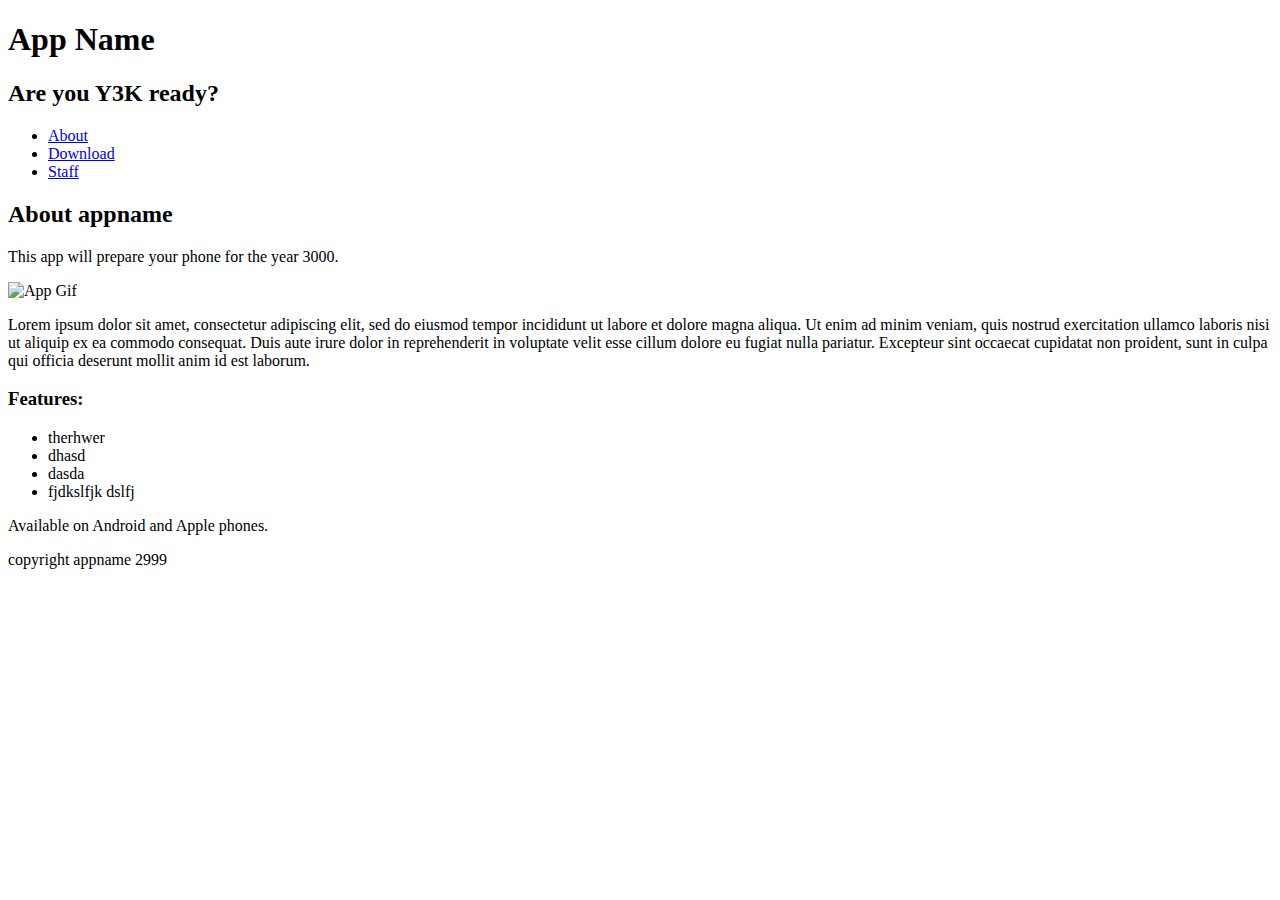
==== about.html @ 05263fae "Add gif to about.html and script." ====
<!DOCTYPE html>
<html>
  <head>
    <title></title>
    <link href='https://fonts.googleapis.com/css?family=Montserrat|Domine' rel='stylesheet' type='text/css'>
    <link rel="stylesheet" href="css/bootstrap.css">
    <link rel="stylesheet" href="css/styles.css">
  </head>
  <body>
    <div class="jumbotron">
      <h1>App Name</h1>
      <h2>Are you Y3K ready?</h2>
    </div>

    <div class="nav">
      <ul>
        <li><a href="#">About</a></li>
        <li><a href="#">Download</a></li>
        <li><a href="#">Staff</a></li>
      </ul>
    </div>

    <div class="about">
    <h2>About appname</h2>
      <p>This app will prepare your phone for the year 3000.</p>
      <img src="http://designmodo.com/wp-content/uploads/2014/03/FaceScan-app-concept.gif" alt="App Gif" /> 
      <p>Lorem ipsum dolor sit amet, consectetur adipiscing elit, sed do eiusmod tempor incididunt ut labore et dolore magna aliqua. Ut enim ad minim veniam, quis nostrud exercitation ullamco laboris nisi ut aliquip ex ea commodo consequat. Duis aute irure dolor in reprehenderit in voluptate velit esse cillum dolore eu fugiat nulla pariatur. Excepteur sint occaecat cupidatat non proident, sunt in culpa qui officia deserunt mollit anim id est laborum.</p>
    </div>

    <div class="features">
      <h3>Features:</h3>
      <ul>
        <li>therhwer</li>
        <li>dhasd</li>
        <li>dasda</li>
        <li>fjdkslfjk dslfj</li>
      </ul>
      <p>Available on <span>Android</span> and <span>Apple</span> phones.</p>
    </div>

    <div class="footer">
      <p>copyright appname 2999</p>
    </div>
    <script src="https://ajax.googleapis.com/ajax/libs/jquery/1.11.3/jquery.min.js"></script>
    <script src="js/bootstrap.min.js"></script>
  </body>
</html>
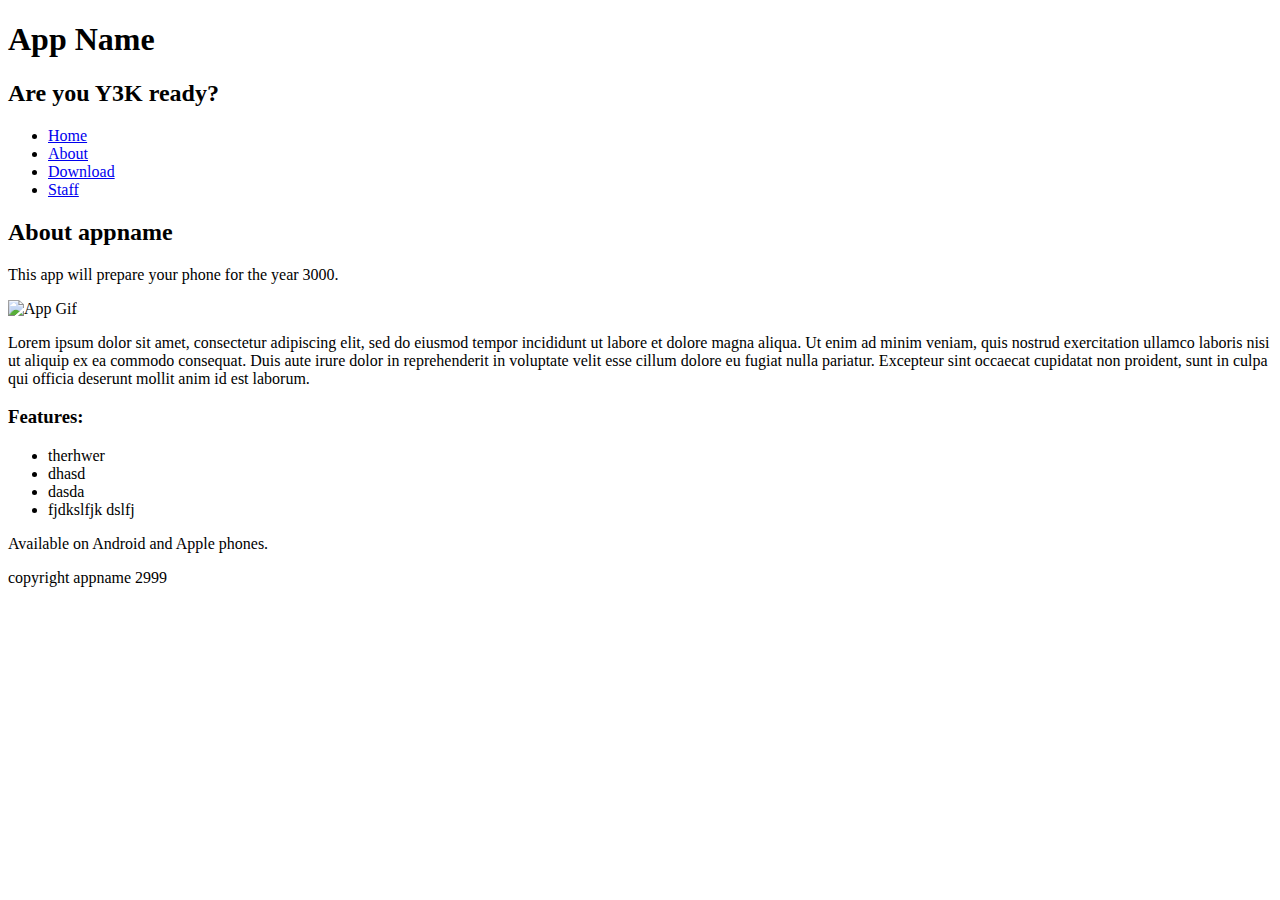
==== commit 5d53a9b0: "added bootstrap navbar to all pages" ====
--- a/about.html
+++ b/about.html
@@ -12,18 +12,23 @@
       <h2>Are you Y3K ready?</h2>
     </div>
 
-    <div class="nav">
-      <ul>
-        <li><a href="#">About</a></li>
-        <li><a href="#">Download</a></li>
-        <li><a href="#">Staff</a></li>
-      </ul>
-    </div>
+    <nav class="navbar navbar-inverse">
+      <div class="container-fluid">
+        <div>
+          <ul class="nav navbar-nav">
+            <li><a href="#">Home</a></li>
+            <li class="active"><a href="#">About</a></li>
+            <li><a href="#">Download</a></li>
+            <li><a href="#">Staff</a></li>
+          </ul>
+        </div>
+      </div>
+    </nav>
 
     <div class="about">
     <h2>About appname</h2>
       <p>This app will prepare your phone for the year 3000.</p>
-      <img src="http://designmodo.com/wp-content/uploads/2014/03/FaceScan-app-concept.gif" alt="App Gif" /> 
+      <img src="http://designmodo.com/wp-content/uploads/2014/03/FaceScan-app-concept.gif" alt="App Gif" />
       <p>Lorem ipsum dolor sit amet, consectetur adipiscing elit, sed do eiusmod tempor incididunt ut labore et dolore magna aliqua. Ut enim ad minim veniam, quis nostrud exercitation ullamco laboris nisi ut aliquip ex ea commodo consequat. Duis aute irure dolor in reprehenderit in voluptate velit esse cillum dolore eu fugiat nulla pariatur. Excepteur sint occaecat cupidatat non proident, sunt in culpa qui officia deserunt mollit anim id est laborum.</p>
     </div>
 
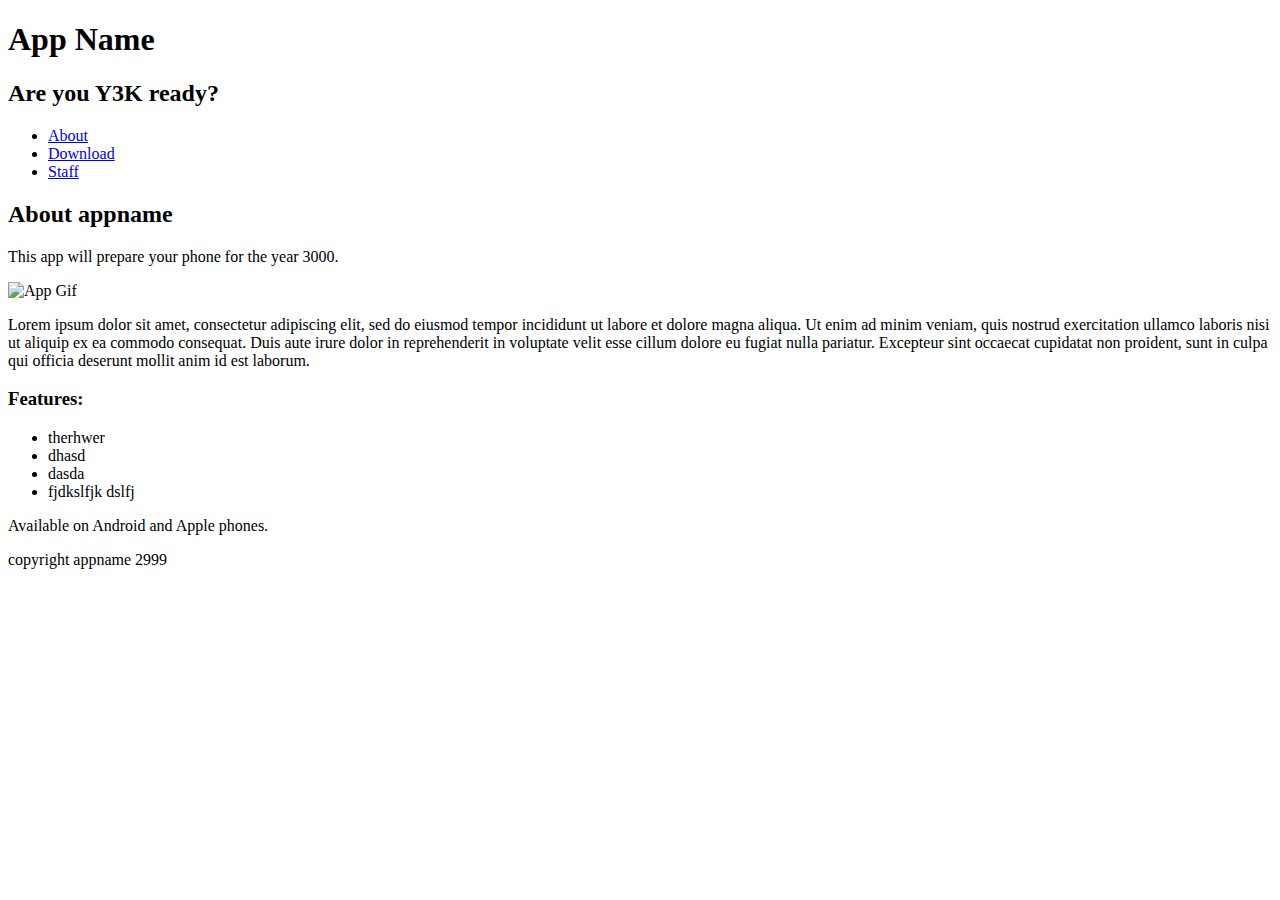
==== commit de3a7630: "Merge branch 'css-branch' into de-crapify make de-crapify dev branch" ====
--- a/about.html
+++ b/about.html
@@ -12,23 +12,18 @@
       <h2>Are you Y3K ready?</h2>
     </div>
 
-    <nav class="navbar navbar-inverse">
-      <div class="container-fluid">
-        <div>
-          <ul class="nav navbar-nav">
-            <li><a href="#">Home</a></li>
-            <li class="active"><a href="#">About</a></li>
-            <li><a href="#">Download</a></li>
-            <li><a href="#">Staff</a></li>
-          </ul>
-        </div>
-      </div>
-    </nav>
+    <div class="nav">
+      <ul>
+        <li><a href="#">About</a></li>
+        <li><a href="#">Download</a></li>
+        <li><a href="#">Staff</a></li>
+      </ul>
+    </div>
 
     <div class="about">
     <h2>About appname</h2>
       <p>This app will prepare your phone for the year 3000.</p>
-      <img src="http://designmodo.com/wp-content/uploads/2014/03/FaceScan-app-concept.gif" alt="App Gif" />
+      <img src="http://designmodo.com/wp-content/uploads/2014/03/FaceScan-app-concept.gif" alt="App Gif" /> 
       <p>Lorem ipsum dolor sit amet, consectetur adipiscing elit, sed do eiusmod tempor incididunt ut labore et dolore magna aliqua. Ut enim ad minim veniam, quis nostrud exercitation ullamco laboris nisi ut aliquip ex ea commodo consequat. Duis aute irure dolor in reprehenderit in voluptate velit esse cillum dolore eu fugiat nulla pariatur. Excepteur sint occaecat cupidatat non proident, sunt in culpa qui officia deserunt mollit anim id est laborum.</p>
     </div>
 
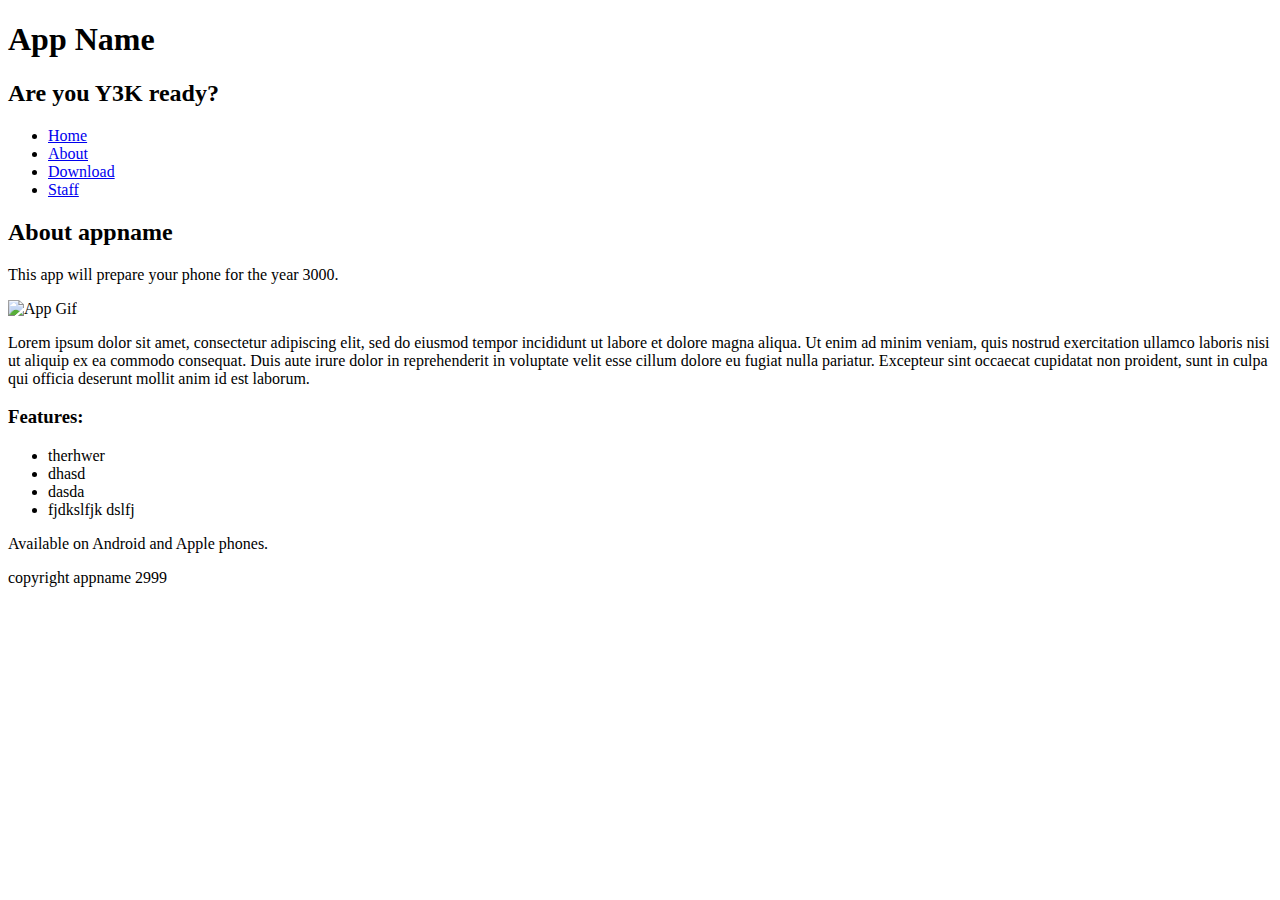
==== commit 10bc17e6: "merge html branch with dev branch" ====
--- a/about.html
+++ b/about.html
@@ -12,18 +12,23 @@
       <h2>Are you Y3K ready?</h2>
     </div>
 
-    <div class="nav">
-      <ul>
-        <li><a href="#">About</a></li>
-        <li><a href="#">Download</a></li>
-        <li><a href="#">Staff</a></li>
-      </ul>
-    </div>
+    <nav class="navbar navbar-inverse">
+      <div class="container-fluid">
+        <div>
+          <ul class="nav navbar-nav">
+            <li><a href="#">Home</a></li>
+            <li class="active"><a href="#">About</a></li>
+            <li><a href="#">Download</a></li>
+            <li><a href="#">Staff</a></li>
+          </ul>
+        </div>
+      </div>
+    </nav>
 
     <div class="about">
     <h2>About appname</h2>
       <p>This app will prepare your phone for the year 3000.</p>
-      <img src="http://designmodo.com/wp-content/uploads/2014/03/FaceScan-app-concept.gif" alt="App Gif" /> 
+      <img src="http://designmodo.com/wp-content/uploads/2014/03/FaceScan-app-concept.gif" alt="App Gif" />
       <p>Lorem ipsum dolor sit amet, consectetur adipiscing elit, sed do eiusmod tempor incididunt ut labore et dolore magna aliqua. Ut enim ad minim veniam, quis nostrud exercitation ullamco laboris nisi ut aliquip ex ea commodo consequat. Duis aute irure dolor in reprehenderit in voluptate velit esse cillum dolore eu fugiat nulla pariatur. Excepteur sint occaecat cupidatat non proident, sunt in culpa qui officia deserunt mollit anim id est laborum.</p>
     </div>
 
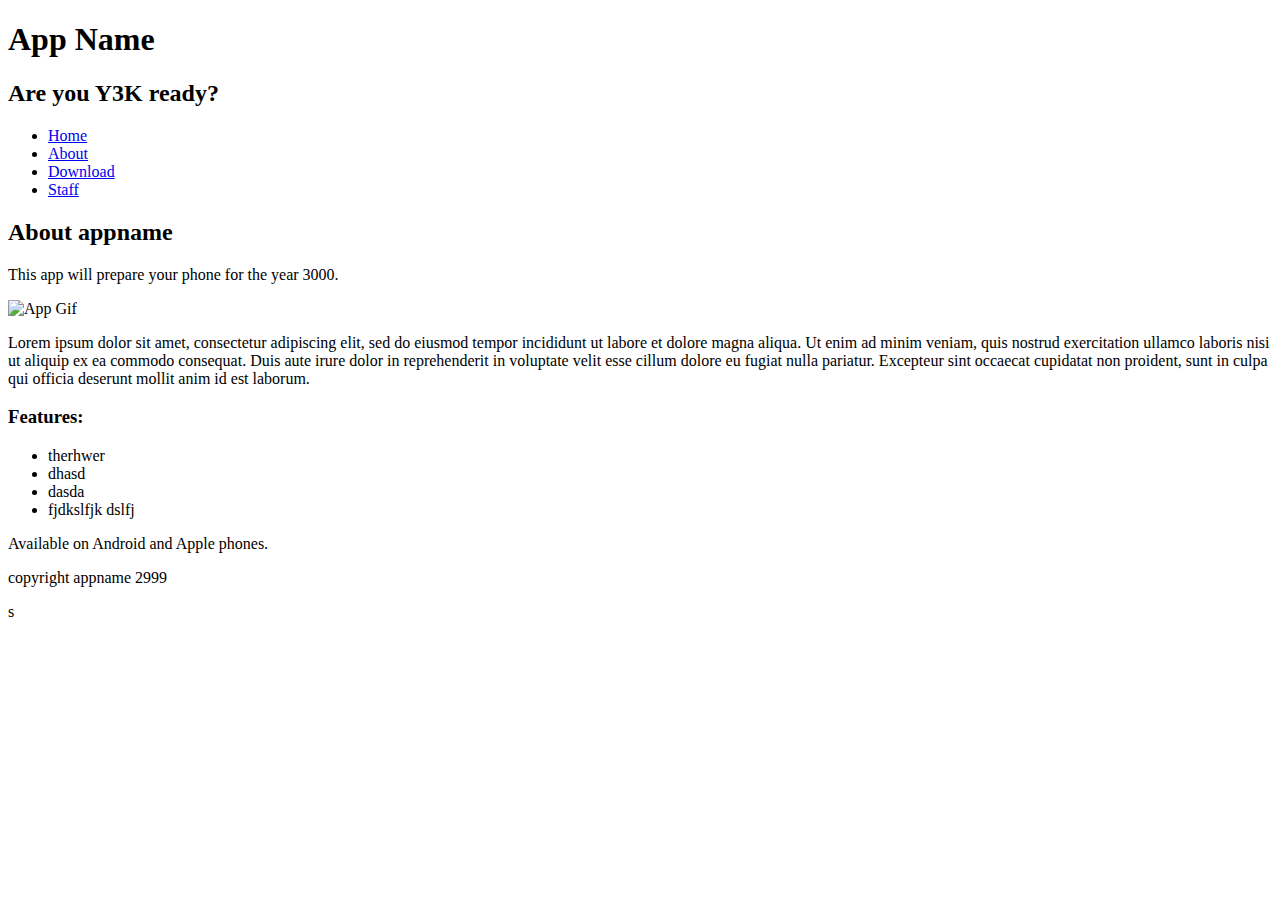
==== commit f55614d5: "add container and row divs to sections on each page" ====
--- a/about.html
+++ b/about.html
@@ -1,52 +1,67 @@
-<!DOCTYPE html>
-<html>
-  <head>
-    <title></title>
-    <link href='https://fonts.googleapis.com/css?family=Montserrat|Domine' rel='stylesheet' type='text/css'>
-    <link rel="stylesheet" href="css/bootstrap.css">
-    <link rel="stylesheet" href="css/styles.css">
-  </head>
-  <body>
-    <div class="jumbotron">
-      <h1>App Name</h1>
-      <h2>Are you Y3K ready?</h2>
-    </div>
-
-    <nav class="navbar navbar-inverse">
-      <div class="container-fluid">
-        <div>
-          <ul class="nav navbar-nav">
-            <li><a href="#">Home</a></li>
-            <li class="active"><a href="#">About</a></li>
-            <li><a href="#">Download</a></li>
-            <li><a href="#">Staff</a></li>
-          </ul>
-        </div>
-      </div>
-    </nav>
-
-    <div class="about">
-    <h2>About appname</h2>
-      <p>This app will prepare your phone for the year 3000.</p>
-      <img src="http://designmodo.com/wp-content/uploads/2014/03/FaceScan-app-concept.gif" alt="App Gif" />
-      <p>Lorem ipsum dolor sit amet, consectetur adipiscing elit, sed do eiusmod tempor incididunt ut labore et dolore magna aliqua. Ut enim ad minim veniam, quis nostrud exercitation ullamco laboris nisi ut aliquip ex ea commodo consequat. Duis aute irure dolor in reprehenderit in voluptate velit esse cillum dolore eu fugiat nulla pariatur. Excepteur sint occaecat cupidatat non proident, sunt in culpa qui officia deserunt mollit anim id est laborum.</p>
-    </div>
-
-    <div class="features">
-      <h3>Features:</h3>
-      <ul>
-        <li>therhwer</li>
-        <li>dhasd</li>
-        <li>dasda</li>
-        <li>fjdkslfjk dslfj</li>
-      </ul>
-      <p>Available on <span>Android</span> and <span>Apple</span> phones.</p>
-    </div>
-
-    <div class="footer">
-      <p>copyright appname 2999</p>
-    </div>
-    <script src="https://ajax.googleapis.com/ajax/libs/jquery/1.11.3/jquery.min.js"></script>
-    <script src="js/bootstrap.min.js"></script>
-  </body>
-</html>
+
+<!DOCTYPE html>
+<html>
+  <head>
+    <title></title>
+    <link href='https://fonts.googleapis.com/css?family=Montserrat|Domine' rel='stylesheet' type='text/css'>
+    <link rel="stylesheet" href="css/bootstrap.css">
+    <link rel="stylesheet" href="css/styles.css">
+  </head>
+  <body>
+
+    <div class="jumbotron">
+      <h1>App Name</h1>
+      <h2>Are you Y3K ready?</h2>
+    </div>
+
+    <nav class="navbar navbar-inverse">
+      <div class="container-fluid">
+        <div>
+          <ul class="nav navbar-nav">
+            <li><a href="#">Home</a></li>
+            <li class="active"><a href="#">About</a></li>
+            <li><a href="#">Download</a></li>
+            <li><a href="#">Staff</a></li>
+          </ul>
+        </div>
+      </div>
+    </nav>
+
+    <div class="about">
+      <div class="container">
+        <div class="row">
+          <h2>About appname</h2>
+          <p>This app will prepare your phone for the year 3000.</p>
+          <img src="http://designmodo.com/wp-content/uploads/2014/03/FaceScan-app-concept.gif" alt="App Gif" />
+          <p>Lorem ipsum dolor sit amet, consectetur adipiscing elit, sed do eiusmod tempor incididunt ut labore et dolore magna aliqua. Ut enim ad minim veniam, quis nostrud exercitation ullamco laboris nisi ut aliquip ex ea commodo consequat. Duis aute irure dolor in reprehenderit in voluptate velit esse cillum dolore eu fugiat nulla pariatur. Excepteur sint occaecat cupidatat non proident, sunt in culpa qui officia deserunt mollit anim id est laborum.</p>
+        </div>
+      </div>
+    </div>
+
+    <div class="features">
+      <div class="container">
+        <div class="row">
+          <h3>Features:</h3>
+          <ul>
+            <li>therhwer</li>
+            <li>dhasd</li>
+            <li>dasda</li>
+            <li>fjdkslfjk dslfj</li>
+          </ul>
+          <p>Available on <span>Android</span> and <span>Apple</span> phones.</p>
+        </div>
+      </div>
+    </div>
+
+    <div class="footer">
+      <div class="container">
+        <div class="row">
+          <p>copyright appname 2999</p>
+        </div>
+      </div>
+    </div>
+
+    <script src="https://ajax.googleapis.com/ajax/libs/jquery/1.11.3/jquery.min.js"></script>
+    <script src="js/bootstrap.min.js"></script>
+  </body>
+</html>s
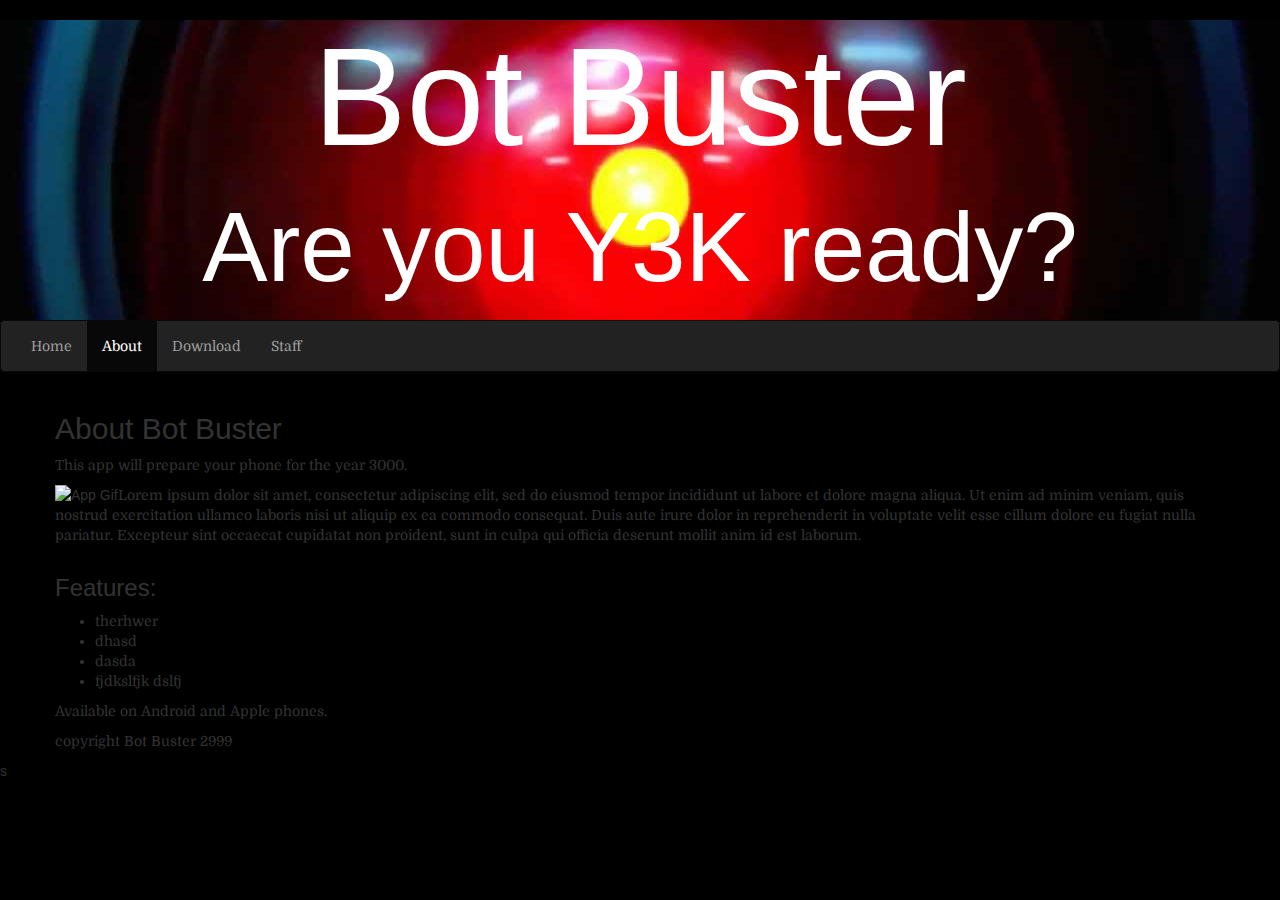
==== commit c91be8e5: "edit content and change CSS jumbotron tag to header" ====
--- a/about.html
+++ b/about.html
@@ -4,13 +4,13 @@
   <head>
     <title></title>
     <link href='https://fonts.googleapis.com/css?family=Montserrat|Domine' rel='stylesheet' type='text/css'>
-    <link rel="stylesheet" href="css/bootstrap.css">
-    <link rel="stylesheet" href="css/styles.css">
+    <link rel="stylesheet" href="CSS/bootstrap.css">
+    <link rel="stylesheet" href="CSS/styles.css">
   </head>
   <body>
 
-    <div class="jumbotron">
-      <h1>App Name</h1>
+    <div class="header">
+      <h1>Bot Buster</h1>
       <h2>Are you Y3K ready?</h2>
     </div>
 
@@ -18,19 +18,20 @@
       <div class="container-fluid">
         <div>
           <ul class="nav navbar-nav">
-            <li><a href="#">Home</a></li>
-            <li class="active"><a href="#">About</a></li>
-            <li><a href="#">Download</a></li>
-            <li><a href="#">Staff</a></li>
+            <li><a href="index.html">Home</a></li>
+            <li class="active"><a href="about.html">About</a></li>
+            <li><a href="download.html">Download</a></li>
+            <li><a href="staff.html">Staff</a></li>
           </ul>
         </div>
       </div>
     </nav>
 
+
     <div class="about">
       <div class="container">
         <div class="row">
-          <h2>About appname</h2>
+          <h2>About Bot Buster</h2>
           <p>This app will prepare your phone for the year 3000.</p>
           <img src="http://designmodo.com/wp-content/uploads/2014/03/FaceScan-app-concept.gif" alt="App Gif" />
           <p>Lorem ipsum dolor sit amet, consectetur adipiscing elit, sed do eiusmod tempor incididunt ut labore et dolore magna aliqua. Ut enim ad minim veniam, quis nostrud exercitation ullamco laboris nisi ut aliquip ex ea commodo consequat. Duis aute irure dolor in reprehenderit in voluptate velit esse cillum dolore eu fugiat nulla pariatur. Excepteur sint occaecat cupidatat non proident, sunt in culpa qui officia deserunt mollit anim id est laborum.</p>
@@ -56,7 +57,7 @@
     <div class="footer">
       <div class="container">
         <div class="row">
-          <p>copyright appname 2999</p>
+          <p>copyright Bot Buster 2999</p>
         </div>
       </div>
     </div>
--- a/CSS/styles.css
+++ b/CSS/styles.css
@@ -0,0 +1,86 @@
+body {
+  background-color: #000;
+}
+
+.wrapper{
+  background-color: #7899A2;
+  width: 100%;
+  min-width: 960px;
+  max-width: 1200px;
+  margin-left: auto;
+  margin-right: auto;
+}
+
+
+.header{
+  background-image: url(../img/hal.jpg);
+  background-position: center;
+  height: 300px;
+}
+
+.header h1 {
+  text-align: center;
+  color: #fff;
+  font-size: 10em;
+}
+
+.header h2 {
+  text-align: center;
+  color: #fff;
+  font-size: 7em;
+}
+}
+
+h1, h2, h3, h4, h5, h6 {
+  font-family: 'Montserrat', sans-serif;
+}
+
+p, li {
+  font-family: 'Domine', serif;
+}
+
+}
+h2 {
+  color: #fff;
+  font-size: 6vw;
+
+}
+.nav-pills
+{
+  background: black;
+  color: white;
+  font-size: 3rem;
+}
+ .nav-pills a:visited {
+   color: white;
+ }
+
+ .nav-pills a:hover {
+   color: red;
+   background-color: white;
+ }
+
+.info {
+  display: block;
+}
+
+.info p{
+  font-size: 1.5em;
+
+}
+ img {
+   display: block;
+   float: left;
+   max-width: 300px;
+ }
+.pics-row {
+  background-color: #000;
+  height: 500px;
+}
+
+.pics-row div {
+  display: inline;
+  float: left;
+  color: #fff;
+  margin: 3%;
+}
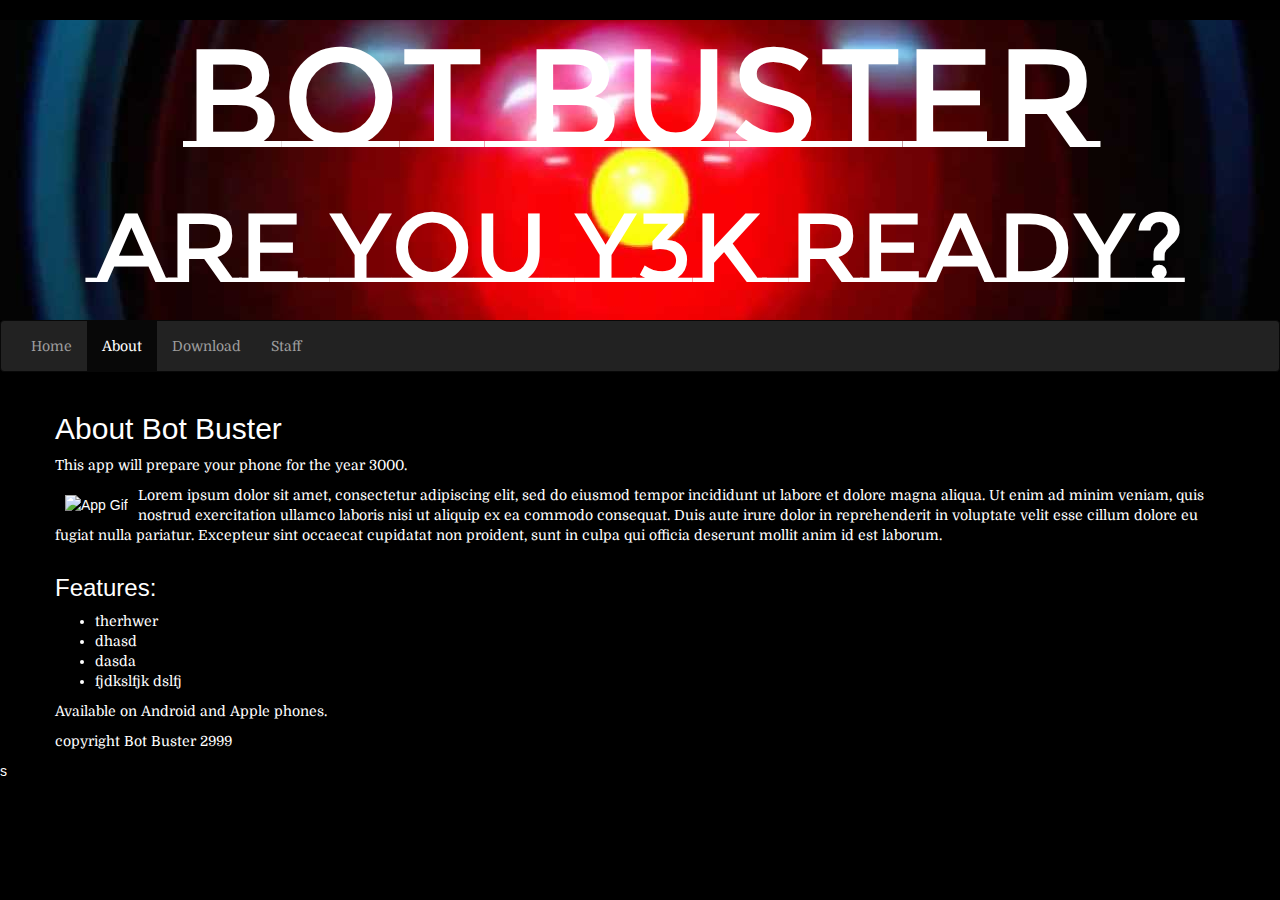
==== commit 13e6f038: "good enough" ====
--- a/about.html
+++ b/about.html
@@ -3,7 +3,7 @@
 <html>
   <head>
     <title></title>
-    <link href='https://fonts.googleapis.com/css?family=Montserrat|Domine' rel='stylesheet' type='text/css'>
+    <link href='https://fonts.googleapis.com/css?family=Domine:400,700|Montserrat+Subrayada|Montserrat' rel='stylesheet' type='text/css'>
     <link rel="stylesheet" href="CSS/bootstrap.css">
     <link rel="stylesheet" href="CSS/styles.css">
   </head>
--- a/CSS/styles.css
+++ b/CSS/styles.css
@@ -1,5 +1,6 @@
 body {
   background-color: #000;
+  color: white;
 }
 
 .wrapper{
@@ -22,12 +23,14 @@
   text-align: center;
   color: #fff;
   font-size: 10em;
+  font-family: 'Montserrat Subrayada', sans-serif;
 }
 
 .header h2 {
   text-align: center;
   color: #fff;
   font-size: 7em;
+  font-family: 'Montserrat Subrayada', sans-serif;
 }
 }
 
@@ -84,3 +87,7 @@
   color: #fff;
   margin: 3%;
 }
+
+.about img {
+  padding: 10px;
+  }
